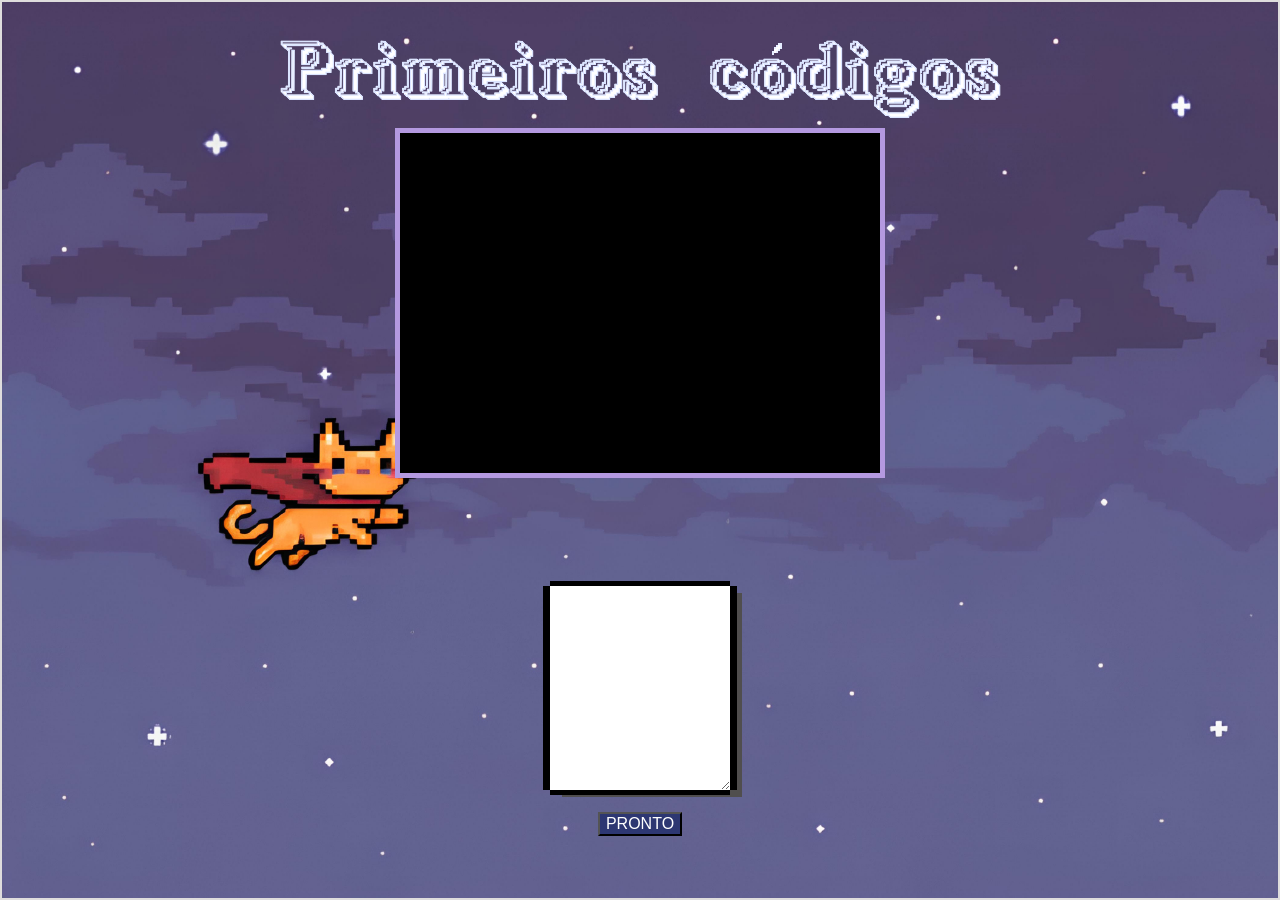
==== projeto.pagina2(gato2)/index2.html @ f5afc6f6 "criando as duas paginas dos outros gatinhos" ====
<!DOCTYPE html>
<html lang="pt-br">
<head>
    <meta charset="UTF-8">
    <meta name="viewport" content="width=device-width, initial-scale=1.0">
    <link rel="stylesheet" href="../projeto.pagina.2/css/style.css">
    <link rel="shortcut icon" href="data:image/x-icon;," type="image/x-icon">
    <title>CodeCat</title>
</head>
<body>
    <div class="container">
        <img src="/imgs/1 Sem Título_20260604182253.png" alt="" srcset="" class="titulo">
        <div class="box">

        </div>
         <div class="perguntas">
            <label for="perg"></label>
           <textarea id="perg" class="resposta"></textarea> 
         </div>
         <button id="pronto">PRONTO</button>
    </div>


    <script src="javascripts/main.js"></script>
</body>
</html>
---- projeto.pagina.2/css/style.css ----
body{
   background-color: rgb(42, 42, 42);
   margin: 0;
   padding: 0;

}
.container{
    display: flex;
    flex-direction: column;
   justify-content: flex-start;
    align-items: center;
    border: solid 2px rgb(223, 221, 221);
    background-image: url(/imgs/Sem\ título.jpg);
    background-size: cover;
    min-height: 100vh; 
    width: 100%;
    box-sizing: border-box;
    padding: 20px;
}

.titulo{
    margin-top: 18px;
    max-width: 90%;
    height: auto;
} 

.perguntas{
    display: flex;
    flex-direction: column;
    justify-content: center;
    align-items: center;
    margin: 60px;
    margin-bottom: 12px;
}

.perguntas label {
    font-size: 16px;
    padding: 3px;
    border-radius: 3px;
    margin: 4px;
    font-family: 'PressStart2P-Regular', cursive;
    margin: 30px 0 12px 0;
    width: 100%;
    text-align: center;
}

textarea{
    max-width: 400px;
    height: 150px;
    height: 200px;
    border: solid 0px black;
    box-shadow: 7px 0px black, -7px 0px black, 0px -5px black, 0px 5px black, 12px 7px rgb(80, 78, 78);

}

.box {
    border: solid 5px #b499e0;
    width: 100%;
    max-width: 490px;
    height: 350px;
    background-color: rgb(0, 0, 0);
    margin-top: 10px;
    box-sizing: border-box;
}


button{
    margin-top: 10px;
    background-color: rgb(45, 55, 114);
    color: white;
    font-size: 16px;
    margin-bottom: 8px;
}

.escondido {
    display: none;
}
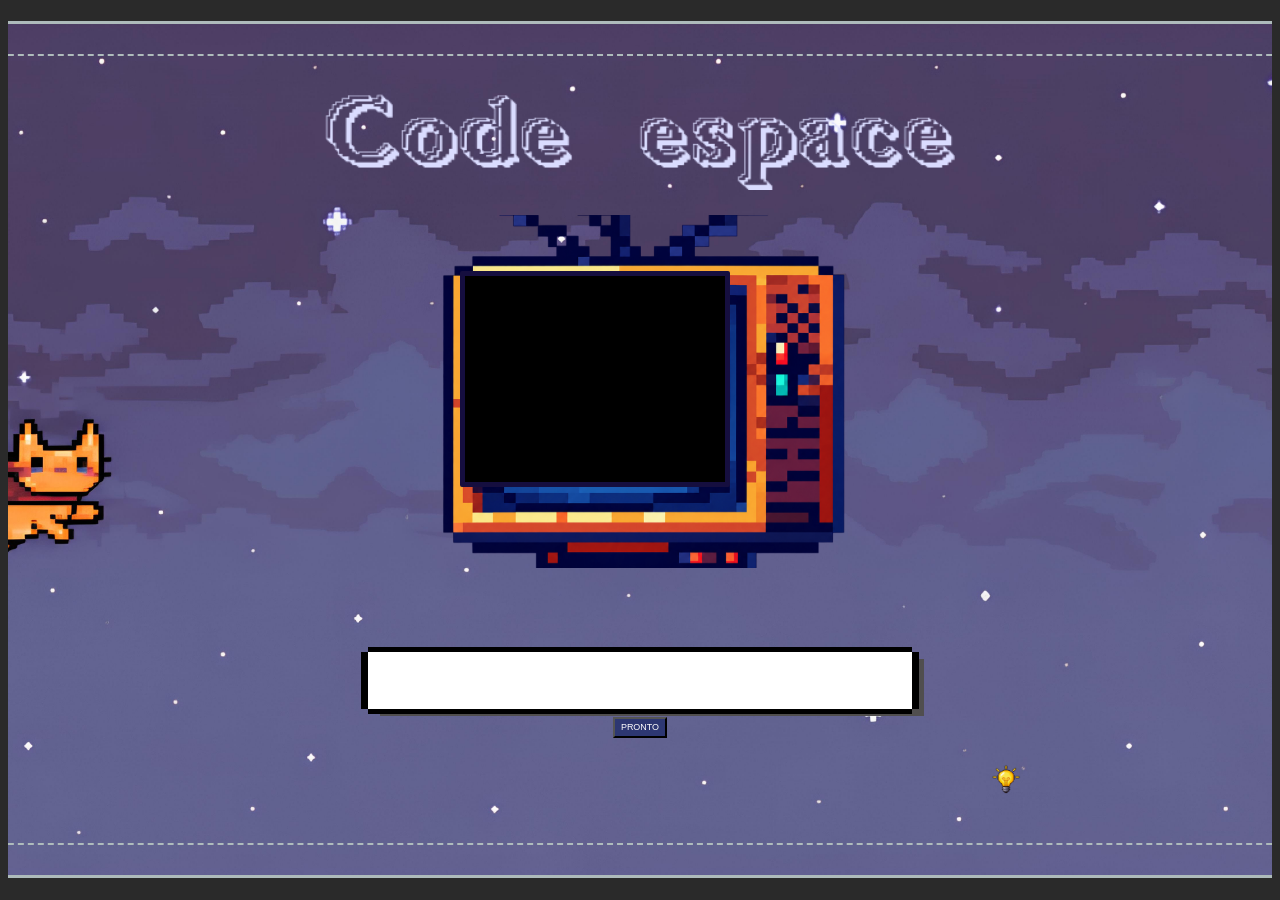
==== commit f33b2118: "ajustando dnv" ====
--- a/projeto.pagina2(gato2)/index2.html
+++ b/projeto.pagina2(gato2)/index2.html
@@ -5,22 +5,41 @@
     <meta name="viewport" content="width=device-width, initial-scale=1.0">
     <link rel="stylesheet" href="../projeto.pagina.2/css/style.css">
     <link rel="shortcut icon" href="data:image/x-icon;," type="image/x-icon">
+
+    <script defer src="../projeto.pagina.2/javascripts/animacao.js"></script>
     <title>CodeCat</title>
 </head>
 <body>
-    <div class="container">
-        <img src="/imgs/1 Sem Título_20260604182253.png" alt="" srcset="" class="titulo">
-        <div class="box">
+    <link rel="" href="">
+
+    <main>
+
+        <div class="container">
+            <img src="/imgs/image.png" alt="" srcset="" class="titulo">
+
+            <div class="tv">
+                <div class="box">
+                    <div id="div" class=""></div>
+                </div>
+            </div>
+
+            <div class="perguntas">
+
+                <label for="perg"></label>
+
+                <textarea spellcheck="false" id="perg" class="resposta"></textarea>
+
+                <button id="pronto">PRONTO</button>
+                <div class="dica">
+                    <p class="sumir" id="textoDica"></p>
+                    <img class="lampada" src="../imgs/lampada.png" alt="">
+
+                </div>
+            </div>
 
         </div>
-         <div class="perguntas">
-            <label for="perg"></label>
-           <textarea id="perg" class="resposta"></textarea> 
-         </div>
-         <button id="pronto">PRONTO</button>
-    </div>
+    </main>
 
+</body>
 
-    <script src="javascripts/main.js"></script>
-</body>
 </html>
--- a/projeto.pagina.2/css/style.css
+++ b/projeto.pagina.2/css/style.css
@@ -1,79 +1,207 @@
-
-
-body{
-   background-color: rgb(42, 42, 42);
-   margin: 0;
-   padding: 0;
-
-}
-.container{
-    display: flex;
-    flex-direction: column;
-   justify-content: flex-start;
-    align-items: center;
-    border: solid 2px rgb(223, 221, 221);
-    background-image: url(/imgs/Sem\ título.jpg);
-    background-size: cover;
-    min-height: 100vh; 
-    width: 100%;
-    box-sizing: border-box;
-    padding: 20px;
-}
-
-.titulo{
+@font-face {
+  font-family: 'PixelDart';
+  src: url('../../gab-cod/Projeto.tech-main/./fontes-texto/PixelDart.ttf') format('truetype');
+  font-weight: normal;
+  font-style: normal;
+}
+
+
+*{
+    overflow: hidden;
+}
+
+
+body {
+  background-color: rgb(42, 42, 42);
+  align-items: center;
+  justify-content: center;
+  display: flex;
+  padding: 1vmax;
+  flex-direction: column;
+
+
+}
+
+
+main {
+  border: 3px solid #aebbbb;
+  padding: 20px;
+  background-size: cover;
+  background-position: center;
+  background-repeat: no-repeat;
+  width: 170vmin;
+  min-height: 90vmin;
+  flex-direction: column;
+  align-items: center;
+  display: flex;
+  justify-content: center;
+    background-image: url(/imgs//Sem\ título.jpg);
+}
+
+
+
+
+.container {
+  border: 2px dashed #aebbbb;
+  padding: 20px;
+  margin: 10px;
+  background-size: cover;
+  background-position: center;
+  width: 160vmin;
+  height: 83vh;
+  display: flex;
+  align-items: center;
+  flex-direction: column;
+  justify-content: center;
+}
+
+
+.container .tv .box {
+    height: 24vmin;
+    width: 30vmin;
+    border-radius: 2px;
+    border-color:#150e3f;
+}
+
+
+.container .tv{
+height: 35vmin;
+width: 45vmin;
+background-image: url(/imgs/tv.png);
+display: flex;
+flex-direction: column;
+padding-left: 3.5vmax;
+padding-top:3.6vmax;
+background-size: cover;
+background-position: center;
+background-repeat: no-repeat;
+}
+
+
+.titulo {
     margin-top: 18px;
-    max-width: 90%;
-    height: auto;
-} 
-
-.perguntas{
+    width: 70vmin;
+    margin-bottom: 25px;
+
+
+}
+
+
+.perguntas {
     display: flex;
     flex-direction: column;
     justify-content: center;
     align-items: center;
-    margin: 60px;
-    margin-bottom: 12px;
-}
+    height: 35%;
+    width: 60%;
+}
+
+
+
+
+.dica {
+    padding: 0;
+    margin-top: 0;
+    height: 16vmin;
+    margin-left: auto;
+}
+
+
+.dica p{
+    font-size: clamp(0.5rem, 1vw, 1rem);
+}
+
+
+.lampada {
+    height: 2.5vmax;
+    width: 2.5vmax;
+    margin-right: 50px;
+    cursor: pointer;
+}
+
 
 .perguntas label {
-    font-size: 16px;
-    padding: 3px;
+    font-size: clamp(0.5rem, 1.6vmax, 35px);
+    padding: 10px;
     border-radius: 3px;
-    margin: 4px;
-    font-family: 'PressStart2P-Regular', cursive;
-    margin: 30px 0 12px 0;
-    width: 100%;
+    margin-top: 6px;
+    font-family: 'PixelDart', sans-serif;
     text-align: center;
-}
-
-textarea{
-    max-width: 400px;
-    height: 150px;
-    height: 200px;
+    color: rgb(250, 250, 250);
+    height: 11vmin;
+    width: 95vmin;
+}
+
+
+textarea {
+    width: 60vmin;
+    height: 10vmin;
     border: solid 0px black;
     box-shadow: 7px 0px black, -7px 0px black, 0px -5px black, 0px 5px black, 12px 7px rgb(80, 78, 78);
-
-}
+    resize: none;
+}
+
 
 .box {
     border: solid 5px #b499e0;
-    width: 100%;
-    max-width: 490px;
-    height: 350px;
     background-color: rgb(0, 0, 0);
     margin-top: 10px;
     box-sizing: border-box;
-}
-
-
-button{
-    margin-top: 10px;
+    display: flex;
+    flex-direction: column;
+    justify-content: center;
+    align-items: center;
+    text-align: center;
+}
+
+
+.box img {
+    padding: 0;
+    margin: 0;
+}
+
+
+.box * {
+    display: flex;
+    flex-direction: column;
+    justify-content: center;
+    align-items: center;
+    height: 40%;
+    margin: 0;
+
+
+
+
+
+
+}
+
+
+
+
+button {
+    margin-top: 0.6vmax;
     background-color: rgb(45, 55, 114);
     color: white;
-    font-size: 16px;
-    margin-bottom: 8px;
-}
+    font-size: 0.7vmax;
+    cursor: pointer;
+    height: 3.5vmin;
+}
+
 
 .escondido {
     display: none;
-}+}
+
+
+
+
+ .minhaDiv {
+    border: solid 3px white;
+    height: 70%;
+    width: 70%;
+    padding: 0;
+    margin: 0;
+
+}
+
